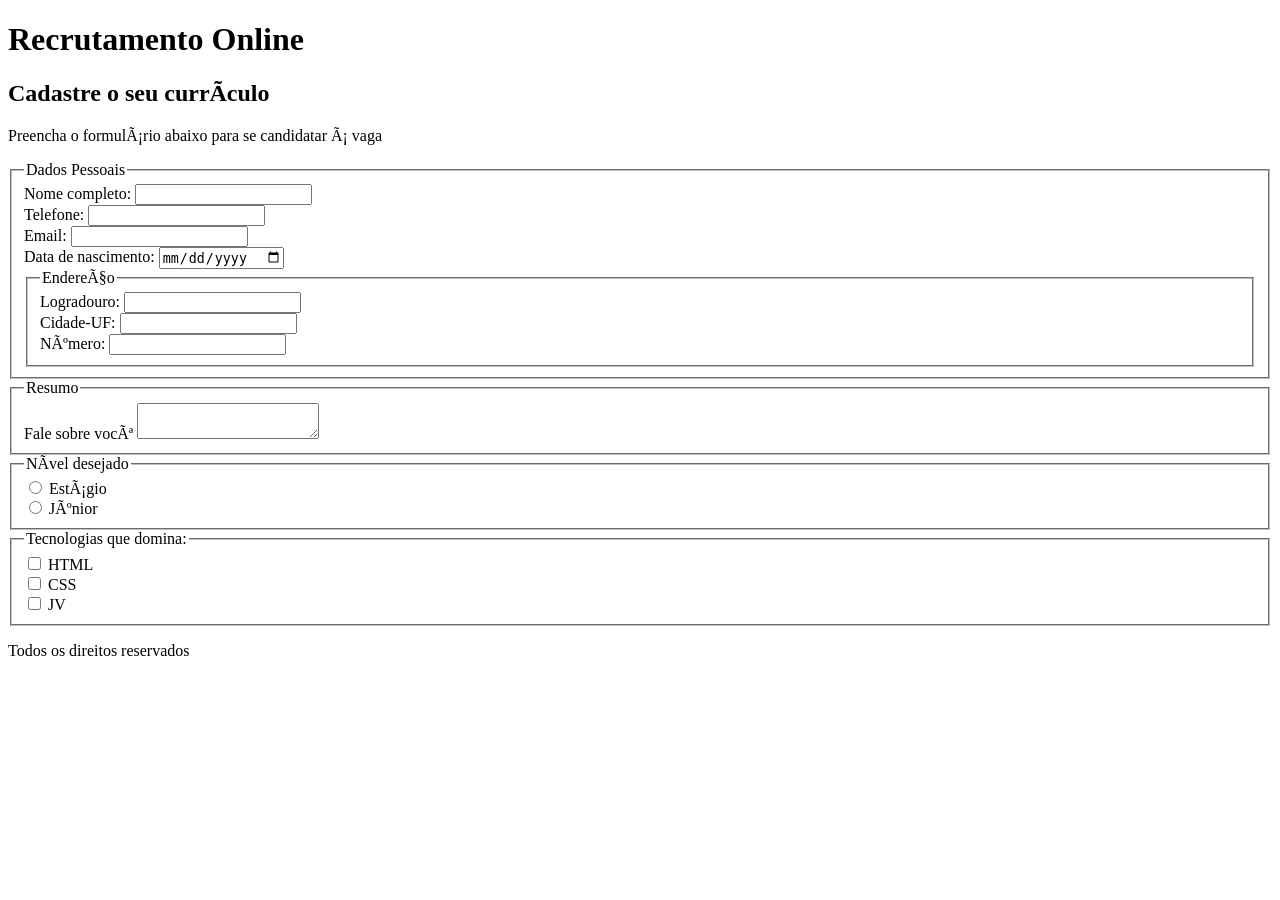
==== Aula 3/index.html @ ef4d6cfe "Aula 3-1" ====
<!DOCTYPE html>
<html lang="pt-br">
    <head> 
        <title>Recrutamento online</title>
        <meta charset=""UTF-8>
        </head>
        <body> 
        <header>
            <h1>Recrutamento Online</h1>
        </header>
        <main>
          <section>
            <h2>Cadastre o seu currículo</h2>
            <form action="#" method"post">
                <p> Preencha o formulário abaixo para se candidatar á vaga</p>
                <fieldset>
                  <legend> Dados Pessoais</legend>
                  
                  <div>
                    <label for="nome_id">Nome completo:</label>
                    <input id="nome_id" name="nome" type="text">
                 </div>
                 
                 <div>
                    <label for="telefone_id">Telefone:</label>
                    <input id="telefone_id" name="telefone" type="tel">
                 </div>

                 <div>
                    <label for="email_id">Email:</label>
                    <input id="email_id" name="email" type="email">
                 </div>

                 <div>
                    <label for="data_nasc_id">Data de nascimento:</label>
                    <input id="data_nasc_id" name="data_nasc" type="date">
                 </div>

                 <fieldset>
                    <legend>Endereço</legend>

                    <div>
                        <label for="logradouro_id">Logradouro:</label>
                        <input id="logradouro_id" name="logradouro" type="text">
                    </div>

                    <div>
                        <label for="cidade_id">Cidade-UF:</label>
                        <input id="cidade_id" name="cidade type="text">
                    </div>

                    <div>
                        <label for="numero_id">Número:</label>
                        <input id="numero_id" name="numero" type="number">
                    </div>

                 </fieldset>
                </fieldset>

                <fieldset>
                    <legend>Resumo</legend>
                    <div>
                     <label for="resumo_id">Fale sobre você</label>
                     <textarea id="resumo_id" name="resumo"></textarea>
                    </div>
                </fieldset>

                <fieldset>
                <legend>Nível desejado</legend>
                <div>
                    <input id="nivel_estagio_id"
                           name="nivel"
                           type="radio"
                           value="estagio">
                     <label for="nivel_estagio_id">Estágio</label>      
                </div>
                <div>
                    <input id="nivel_junior_id"
                           name="nivel"
                           type="radio"
                           value="junior">
                     <label for="nivel_junior_id">Júnior</label>
                </div>
                </fieldset>

            <fieldset>
                <legend>Tecnologias que domina:</legend>
                <div>
                    <input id="tec_html_id"
                           name="tecnologias"
                           type="checkbox"
                           value="html">
                     <label for="tec_html_id">HTML</label>
                </div>
                <div>
                    <input id="tec_css_id"
                           name="tecnologias"
                           type="checkbox"
                           value="css">
                     <label for="tec_css_id">CSS</label>
                </div>
                <div>
                    <input id="tec_js_id"
                           name="tecnologias"
                           type="checkbox"
                           value="js">
                     <label for="tec_js_id">JV</label>
                </div>
                
            </fieldset>
            </form>
          </section>
        </main>
        <footer>
            <p>Todos os direitos reservados</p>
        </footer>
        </body>
    </head>
</html>
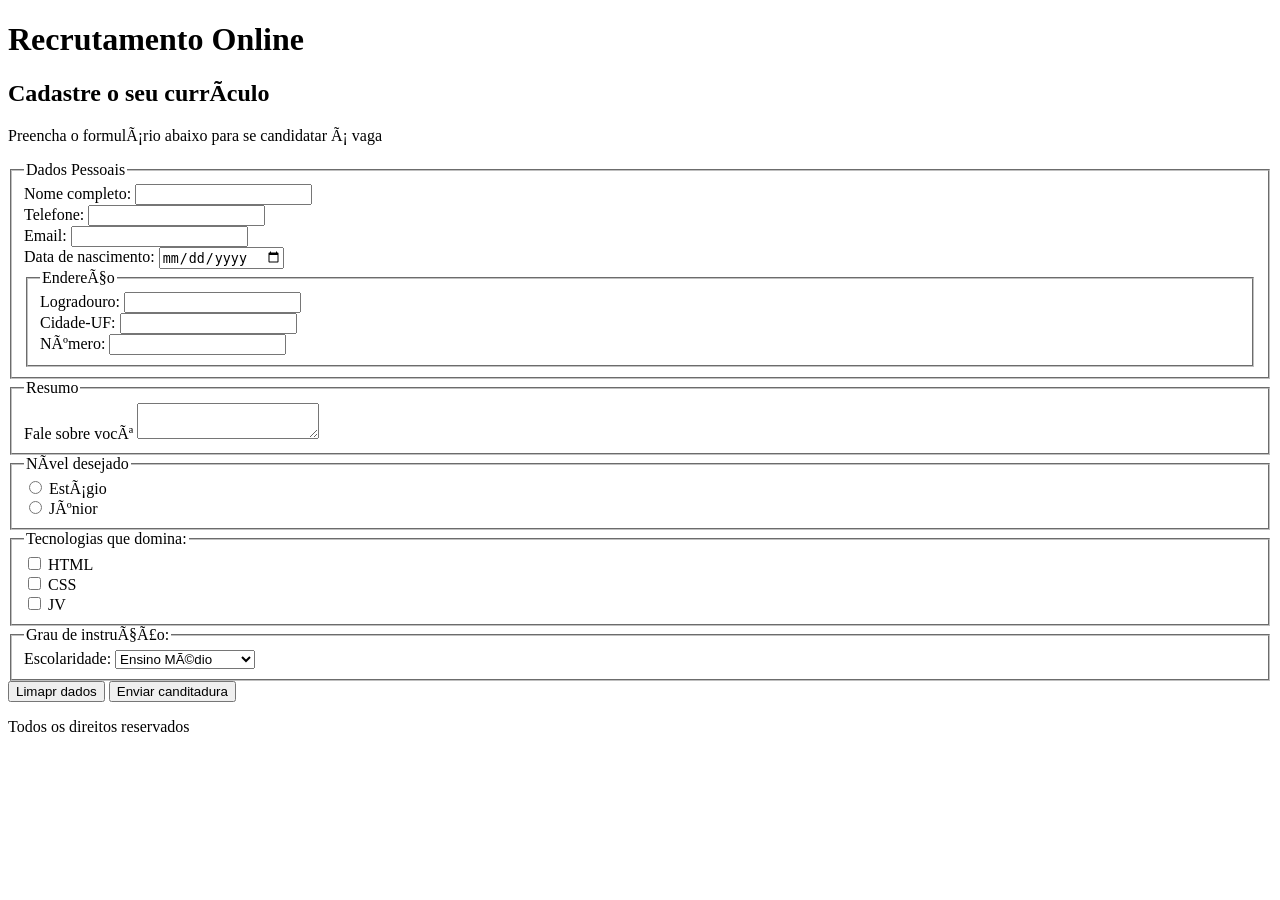
==== commit 1ddf7ca2: "Aula 3-2" ====
--- a/Aula 3/index.html
+++ b/Aula 3/index.html
@@ -106,8 +106,26 @@
                            value="js">
                      <label for="tec_js_id">JV</label>
                 </div>
-                
+
             </fieldset>
+
+            <fieldset>
+                <legend>Grau de instrução:</legend>
+                <div>
+                    <label for="escolaridade_id">Escolaridade:</label>
+                    <select id="escolaridade_id" name="escolaridade">
+                        <option value="medio">Ensino Médio</option>
+                        <option value="graduação">Graduação</option>
+                        <option value="pos">Pós-Graduação</option>
+                        </select>
+                </div>
+            </fieldset>
+
+            <div>
+                <button type="reset">Limapr dados</button>
+                <button type="submit">Enviar canditadura</button>
+            </div>
+
             </form>
           </section>
         </main>
